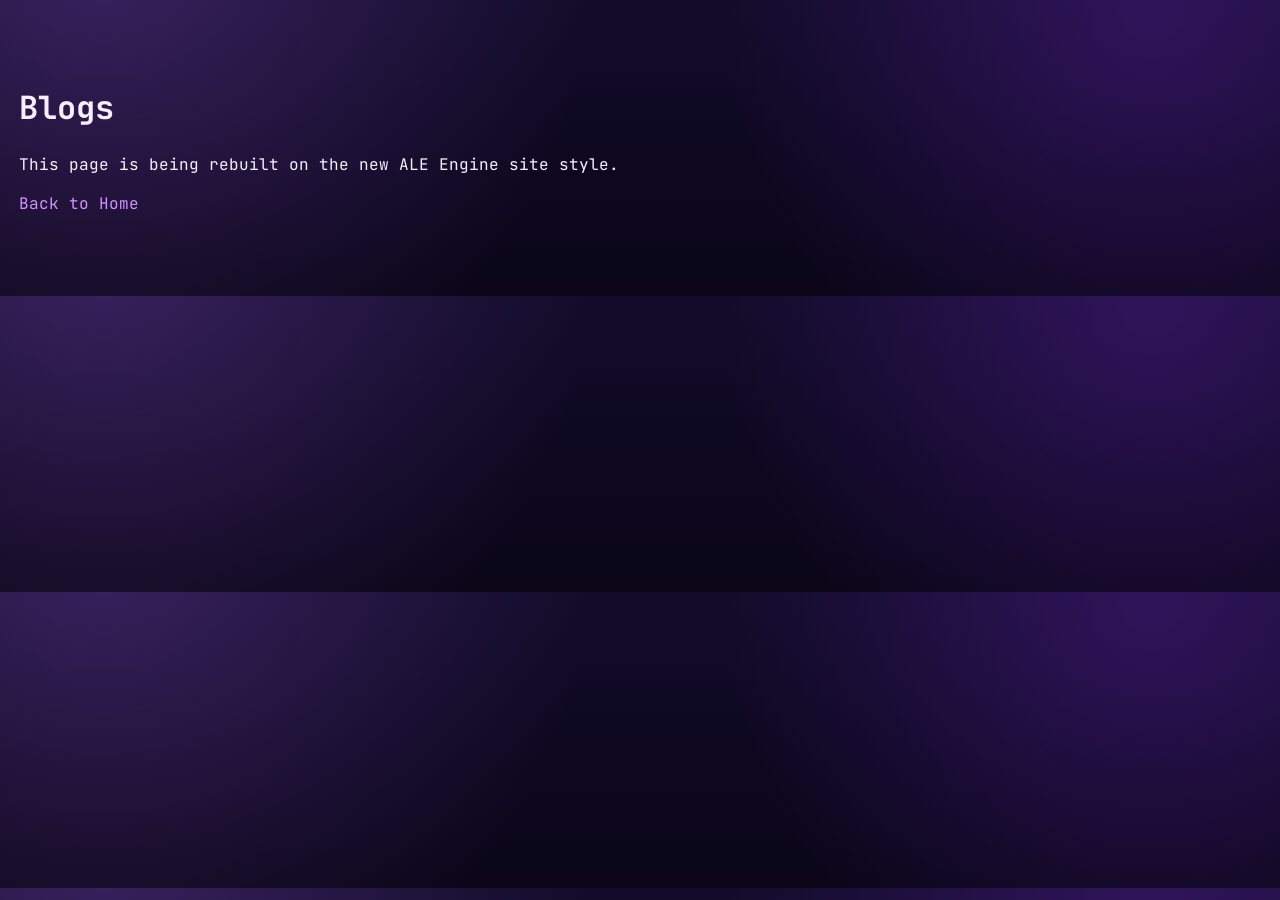
==== blogs/index.html @ e16cbc91 "tung tung can suck my balls" ====
﻿<!DOCTYPE html>
<html lang="en">
<head>
  <meta charset="utf-8"/>
  <meta name="viewport" content="width=device-width, initial-scale=1"/>
  <title>ALE Engine - Blogs</title>
  <link rel="stylesheet" href="../css/site.css"/>
</head>
<body>
  <main class="shell" style="padding:4rem 0;">
    <h1>Blogs</h1>
    <p>This page is being rebuilt on the new ALE Engine site style.</p>
    <p><a href="../">Back to Home</a></p>
  </main>
</body>
</html>
---- css/site.css ----
﻿@font-face {
    font-family: 'Jetbrains';
    src: url('../assets/fonts/jetbrains.ttf');
    font-display: swap;
}

:root {
    --bg: #0d0820;
    --bg-soft: #171033;
    --panel: #1d1540;
    --panel-2: #2a1e5c;
    --line: rgba(206, 170, 255, 0.26);
    --text: #f6efff;
    --text-soft: #d5c6f5;
    --accent: #a149ff;
    --accent-2: #cf92ff;
    --accent-3: #7026c4;
    --maxw: 1260px;
}

* { box-sizing: border-box; }
html, body { margin: 0; padding: 0; }

body {
    font-family: 'Jetbrains', monospace;
    color: var(--text);
    background:
        radial-gradient(circle at 8% -10%, rgba(179, 99, 255, 0.24), transparent 40%),
        radial-gradient(circle at 90% 5%, rgba(112, 38, 196, 0.32), transparent 36%),
        linear-gradient(180deg, #120c2a 0%, var(--bg) 55%, #0a0618 100%);
    line-height: 1.45;
}

a { color: var(--accent-2); text-decoration: none; }
a:hover { color: #eed6ff; }

.shell {
    width: min(100% - 2.4rem, var(--maxw));
    margin: 0 auto;
}

.site-header {
    position: sticky;
    top: 0;
    z-index: 20;
    background: linear-gradient(180deg, rgba(34, 24, 74, 0.96), rgba(20, 14, 44, 0.95));
    border-bottom: 1px solid var(--line);
    backdrop-filter: blur(10px);
}

.header-shell {
    min-height: 76px;
    display: grid;
    grid-template-columns: auto 1fr;
    align-items: center;
    gap: 1.5rem;
}

.brand {
    display: inline-flex;
    align-items: center;
    gap: 0.65rem;
    color: var(--text);
}

.brand img { width: 34px; height: 34px; }
.brand span { font-weight: 700; letter-spacing: 0.01em; }

.nav-toggle { display: none; }
.nav-burger { display: none; }

.main-nav {
    display: flex;
    justify-content: space-between;
    align-items: center;
    gap: 1rem;
}

.main-nav ul {
    list-style: none;
    display: flex;
    gap: 0.35rem;
    margin: 0;
    padding: 0;
    align-items: center;
}

.main-nav a {
    display: inline-flex;
    align-items: center;
    height: 38px;
    padding: 0 0.8rem;
    border-radius: 10px;
    color: var(--text-soft);
    border: 1px solid transparent;
}

.main-nav a:hover {
    color: #f6e8ff;
    border-color: rgba(216, 179, 255, 0.3);
    background: rgba(255, 255, 255, 0.03);
}

.main-nav a[aria-current="page"] {
    color: #fff;
    background: rgba(182, 122, 255, 0.15);
    border-color: rgba(214, 172, 255, 0.35);
}

.hero {
    position: relative;
    padding: 3.4rem 0 2.4rem;
    overflow: clip;
}

.hero-backdrop {
    position: absolute;
    inset: 0;
    background:
        radial-gradient(circle at 20% 18%, rgba(170, 112, 255, 0.18), transparent 44%),
        linear-gradient(180deg, rgba(25, 16, 52, 0.6), rgba(13, 8, 30, 0));
    pointer-events: none;
}

.hero-shell {
    position: relative;
    display: grid;
    grid-template-columns: 1.02fr 1fr;
    gap: 1.8rem;
    align-items: center;
}

.hero-copy h1 {
    margin: 0 0 0.75rem;
    font-size: clamp(1.9rem, 2.8vw, 3rem);
    line-height: 1.08;
}

.eyebrow {
    color: var(--accent-2);
    margin: 0 0 0.8rem;
    font-size: 0.85rem;
    letter-spacing: 0.1em;
    text-transform: uppercase;
}

.lead {
    margin: 0;
    color: var(--text-soft);
    max-width: 62ch;
}

.btn {
    display: inline-flex;
    align-items: center;
    justify-content: center;
    min-height: 44px;
    padding: 0.55rem 1rem;
    border-radius: 12px;
    font-weight: 700;
    border: 1px solid transparent;
}

.btn-primary {
    background: linear-gradient(180deg, var(--accent) 0%, var(--accent-3) 100%);
    color: #fff;
    border-color: rgba(234, 210, 255, 0.35);
    flex-direction: column;
    align-items: flex-start;
    gap: 0.06rem;
    line-height: 1.15;
}

.btn-ghost {
    color: var(--text);
    border-color: rgba(220, 188, 255, 0.35);
    background: rgba(255, 255, 255, 0.03);
}

.download-title {
    font-size: 0.95rem;
}

.download-hint {
    font-size: 0.73rem;
    font-weight: 500;
    color: rgba(255, 255, 255, 0.88);
}

.hero-media {
    background: linear-gradient(180deg, rgba(51, 37, 96, 0.8), rgba(32, 23, 63, 0.88));
    border: 1px solid var(--line);
    border-radius: 18px;
    padding: 0.9rem;
    box-shadow: 0 20px 35px rgba(0, 0, 0, 0.35);
}

.hero-media img {
    width: 100%;
    border-radius: 12px;
    display: block;
}

.hero-download-grid {
    margin-top: 0.95rem;
    display: grid;
    grid-template-columns: repeat(2, minmax(0, 1fr));
    gap: 0.65rem;
}

.downloadCard {
    display: grid;
    grid-template-columns: 24px 1fr auto;
    align-items: center;
    gap: 0.8em 0.9em;
    padding: 0.74em 0.9em;
    border-radius: 12px;
    text-decoration: none;
    background: linear-gradient(180deg, var(--accent) 0%, var(--accent-3) 100%);
    color: #fff;
    user-select: none;
    transition: transform 0.15s ease, box-shadow 0.2s ease;
    border: 1px solid rgba(223, 194, 255, 0.3);
}

.downloadCard:hover {
    transform: translateY(-2px);
    box-shadow: 0 9px 20px rgba(0, 0, 0, 0.35);
    color: #fff;
}

.dl-icon {
    width: 24px;
    height: 24px;
    filter: brightness(0) invert(1);
}

.dl-body {
    display: flex;
    flex-direction: column;
    line-height: 1.2;
}

.dl-title {
    font-weight: 700;
}

.dl-sub {
    font-size: 12px;
    opacity: 0.92;
    color: #f4e8ff;
}

.dl-cta {
    font-size: 13px;
    padding: 0.28em 0.55em;
    border-radius: 8px;
    background: rgba(255,255,255,0.14);
    white-space: nowrap;
}

.feature-marquee-section {
    margin: 1.2rem 0 2rem;
}

.feature-copy {
    margin-bottom: 0.7rem;
    min-height: 0;
    text-align: center;
}

#featureCycleDesc {
    margin: 0;
    color: var(--text-soft);
    max-width: 100%;
    white-space: nowrap;
    overflow: hidden;
    text-overflow: ellipsis;
    font-size: 0.96rem;
    transition: opacity 0.42s ease;
}

#featureCycleDesc.is-fading {
    opacity: 0.08;
}

.feature-marquee {
    overflow: hidden;
    border-top: 1px solid rgba(206, 170, 255, 0.22);
    border-bottom: 1px solid rgba(206, 170, 255, 0.22);
    background: linear-gradient(180deg, rgba(36, 25, 72, 0.72), rgba(22, 15, 45, 0.82));
}

.feature-track {
    display: flex;
    width: max-content;
    gap: 0.8rem;
    padding: 0.8rem;
    animation: marqueeLeft 36s linear infinite;
}

.feature-track img {
    width: 320px;
    height: 180px;
    object-fit: cover;
    border-radius: 12px;
    border: 1px solid rgba(218, 186, 255, 0.26);
    box-shadow: 0 8px 20px rgba(0, 0, 0, 0.33);
}

@keyframes marqueeLeft {
    from { transform: translateX(0); }
    to { transform: translateX(-50%); }
}

.section-block { padding: 1rem 0 1.5rem; }
.section-head h2 { margin: 0; }
.section-head p { margin: 0.35rem 0 1rem; color: var(--text-soft); }

.split {
    display: grid;
    grid-template-columns: 1fr 1fr;
    gap: 1rem;
    margin-bottom: 2rem;
}

.panel {
    background: linear-gradient(180deg, rgba(35, 24, 74, 0.92), rgba(24, 16, 50, 0.95));
    border: 1px solid var(--line);
    border-radius: 16px;
    padding: 1.15rem 1.2rem;
}

.panel h2 { margin-top: 0; }
.panel p { color: var(--text-soft); }
.text-link { font-weight: 700; }

.chip-row { display: flex; flex-wrap: wrap; gap: 0.6rem; }

.chip {
    display: inline-flex;
    align-items: center;
    justify-content: center;
    height: 34px;
    padding: 0 0.8rem;
    border-radius: 999px;
    border: 1px solid rgba(208, 170, 255, 0.35);
    color: var(--text);
    background: rgba(255,255,255,0.04);
}

.chip:hover { background: rgba(255,255,255,0.1); color: #fff; }

.notice-wrap {
    margin-bottom: 2rem;
}

.engine-notice {
    background: linear-gradient(180deg, rgba(40, 29, 82, 0.95), rgba(23, 16, 48, 0.96));
    border: 1px solid rgba(211, 178, 255, 0.34);
    border-radius: 16px;
    padding: 1rem 1.1rem;
    display: flex;
    align-items: center;
    justify-content: center;
}

.notice-body p {
    margin: 0;
    color: #efe2ff;
    font-size: 1.02rem;
    line-height: 1.55;
    text-align: center;
}

.haxe-link {
    display: inline-block;
    color: #f4d8ff;
    font-weight: 700;
    text-decoration: underline;
    text-underline-offset: 2px;
    background: rgba(185, 118, 255, 0.18);
    border: 1px solid rgba(225, 192, 255, 0.4);
    border-radius: 8px;
    padding: 0.08rem 0.45rem;
}

.haxe-link:hover {
    color: #fff;
    background: rgba(185, 118, 255, 0.28);
}

.footer-global {
    border-top: 1px solid var(--line);
    background:
        radial-gradient(circle at 85% -20%, rgba(136, 67, 216, 0.2), transparent 45%),
        linear-gradient(180deg, #120b2a, #0b071a);
}

.footer-shell { padding: 2rem 0 1.2rem; }

.footer-columns {
    display: grid;
    grid-template-columns: repeat(3, minmax(0, 1fr));
    gap: 1.2rem;
}

.col h3 {
    margin: 0 0 0.65rem;
    color: #f1d9ff;
    font-size: 1rem;
}

.col a {
    display: block;
    color: var(--text-soft);
    margin: 0.38rem 0;
}

.footer-bottom {
    margin-top: 1.2rem;
    padding-top: 1rem;
    border-top: 1px solid rgba(206, 170, 255, 0.2);
}

.footer-bottom p {
    margin: 0;
    color: #bfabd8;
    font-size: 0.9rem;
}

@media (max-width: 980px) {
    .hero-shell { grid-template-columns: 1fr; }
    .hero-download-grid { grid-template-columns: 1fr; }
    .feature-track img { width: 270px; height: 152px; }
}

@media (max-width: 900px) {
    .header-shell {
        grid-template-columns: auto auto;
        min-height: 70px;
    }

    .nav-burger {
        display: inline-flex;
        justify-self: end;
        width: 40px;
        height: 40px;
        border-radius: 10px;
        border: 1px solid rgba(220, 188, 255, 0.4);
        align-items: center;
        justify-content: center;
        flex-direction: column;
        gap: 4px;
        cursor: pointer;
    }

    .nav-burger span {
        width: 17px;
        height: 2px;
        background: #f4e8ff;
        border-radius: 999px;
    }

    .main-nav {
        grid-column: 1 / -1;
        display: none;
        flex-direction: column;
        align-items: stretch;
        padding-bottom: 0.9rem;
    }

    .main-nav ul {
        flex-direction: column;
        align-items: stretch;
        width: 100%;
    }

    .main-nav a { width: 100%; justify-content: center; }

    .nav-toggle:checked ~ .main-nav {
        display: flex;
    }

    .footer-columns { grid-template-columns: 1fr; }
}
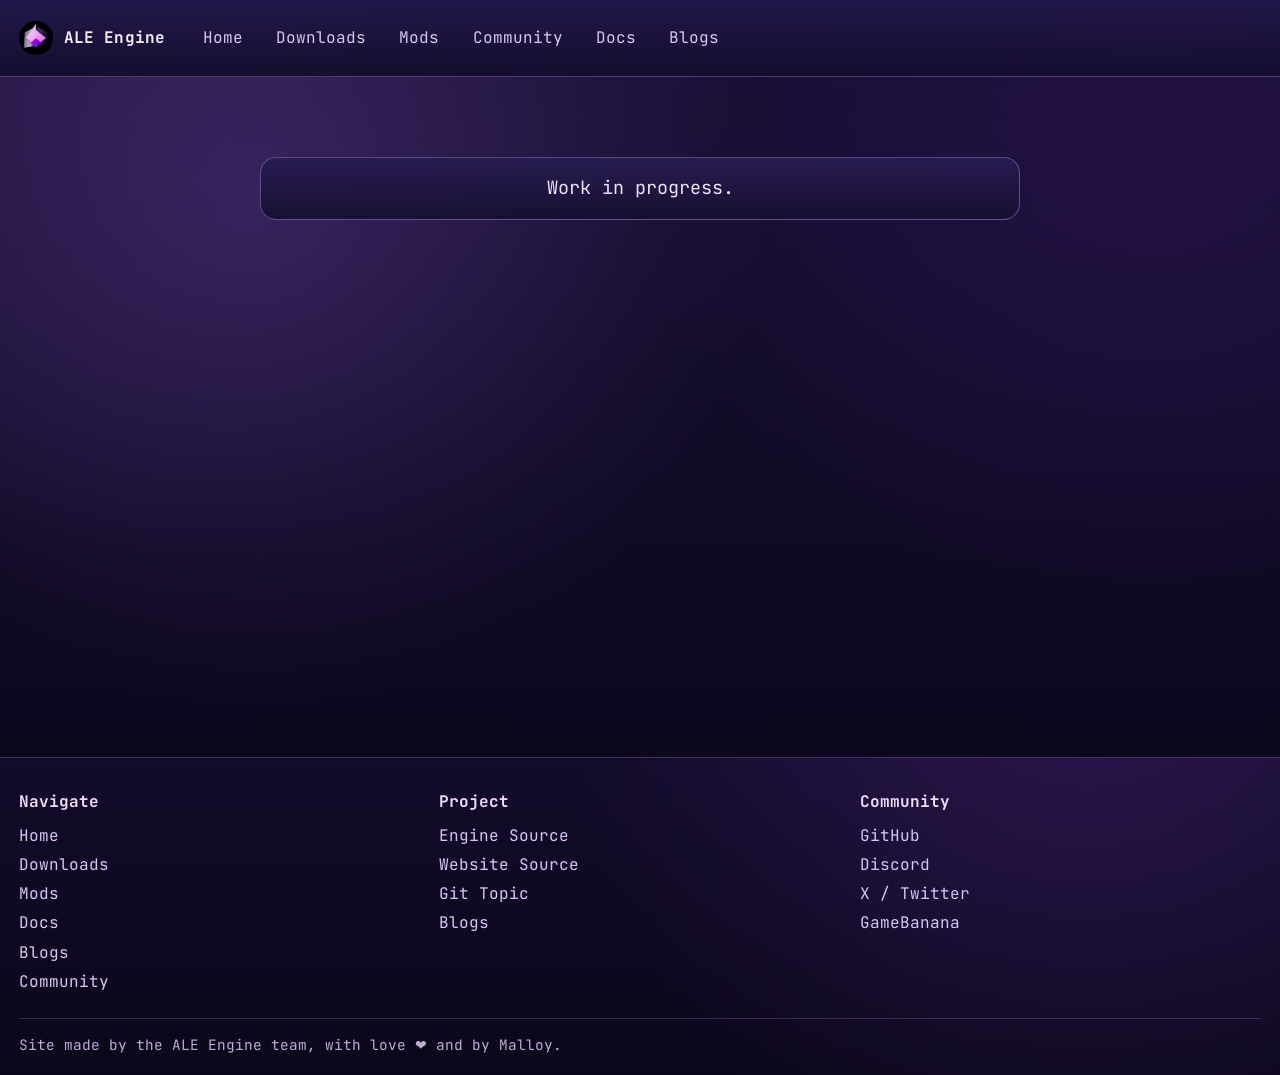
==== commit 92fafb86: "credit and footer update" ====
--- a/blogs/index.html
+++ b/blogs/index.html
@@ -4,13 +4,77 @@
   <meta charset="utf-8"/>
   <meta name="viewport" content="width=device-width, initial-scale=1"/>
   <title>ALE Engine - Blogs</title>
+  <meta name="description" content="ALE Engine Blogs page."/>
+  <link href="../assets/icons/favicon-32.png?v=1" rel="icon" sizes="32x32" type="image/png"/>
   <link rel="stylesheet" href="../css/site.css"/>
 </head>
 <body>
-  <main class="shell" style="padding:4rem 0;">
-    <h1>Blogs</h1>
-    <p>This page is being rebuilt on the new ALE Engine site style.</p>
-    <p><a href="../">Back to Home</a></p>
+  <header class="site-header" id="mainHeader">
+    <div class="shell header-shell">
+      <a aria-label="ALE Engine Home" class="brand" href="../">
+        <img alt="ALE Engine Logo" src="../assets/images/engine-branding/icon.png"/>
+        <span>ALE Engine</span>
+      </a>
+      <nav class="main-nav" id="mainNav">
+        <ul class="nav-left">
+          <li><a href="../">Home</a></li>
+          <li><a href="../downloads/">Downloads</a></li>
+          <li><a href="../mods/">Mods</a></li>
+          <li><a href="../community/">Community</a></li>
+          <li><a href="../wiki/">Docs</a></li>
+          <li><a href="../blogs/">Blogs</a></li>
+        </ul>
+      </nav>
+    </div>
+  </header>
+
+  <main>
+    <section class="hero" style="padding:5rem 0 4rem; min-height: calc(100vh - 220px);">
+      <div class="hero-backdrop"></div>
+      <div class="shell" style="position:relative; display:flex; align-items:center; justify-content:center;">
+        <article class="engine-notice" style="max-width:760px; width:100%;">
+          <div class="notice-body">
+            <p style="font-size:1.15rem; text-align:center;">Work in progress.</p>
+          </div>
+        </article>
+      </div>
+    </section>
   </main>
+
+  <footer class="footer-global">
+    <div class="shell footer-shell">
+      <div class="footer-columns">
+        <div class="col">
+          <h3>Navigate</h3>
+          <a href="../">Home</a>
+          <a href="../downloads/">Downloads</a>
+          <a href="../mods/">Mods</a>
+          <a href="../wiki/">Docs</a>
+          <a href="../blogs/">Blogs</a>
+          <a href="../community/">Community</a>
+        </div>
+        <div class="col">
+          <h3>Project</h3>
+          <a href="https://github.com/ALE-Psych-Crew/ALE-Psych" target="_blank" rel="noopener">Engine Source</a>
+          <a href="https://github.com/ALE-Psych-Crew/ALE-Psych-Website" target="_blank" rel="noopener">Website Source</a>
+          <a href="https://github.com/topics/ale-psych" target="_blank" rel="noopener">Git Topic</a>
+          <a href="../blogs/">Blogs</a>
+        </div>
+        <div class="col">
+          <h3>Community</h3>
+          <a href="https://github.com/ALE-Psych-Crew" target="_blank" rel="noopener">GitHub</a>
+          <a href="https://discord.gg/NP4U9CUrsH" target="_blank" rel="noopener">Discord</a>
+          <a href="https://x.com/ale_engine" target="_blank" rel="noopener">X / Twitter</a>
+          <a href="https://gamebanana.com/wips/95612" target="_blank" rel="noopener">GameBanana</a>
+        </div>
+      </div>
+
+      <div class="footer-bottom">
+        <p>Site made by the ALE Engine team, with love ❤ and by Malloy.</p>
+      </div>
+    </div>
+  </footer>
 </body>
 </html>
+
+
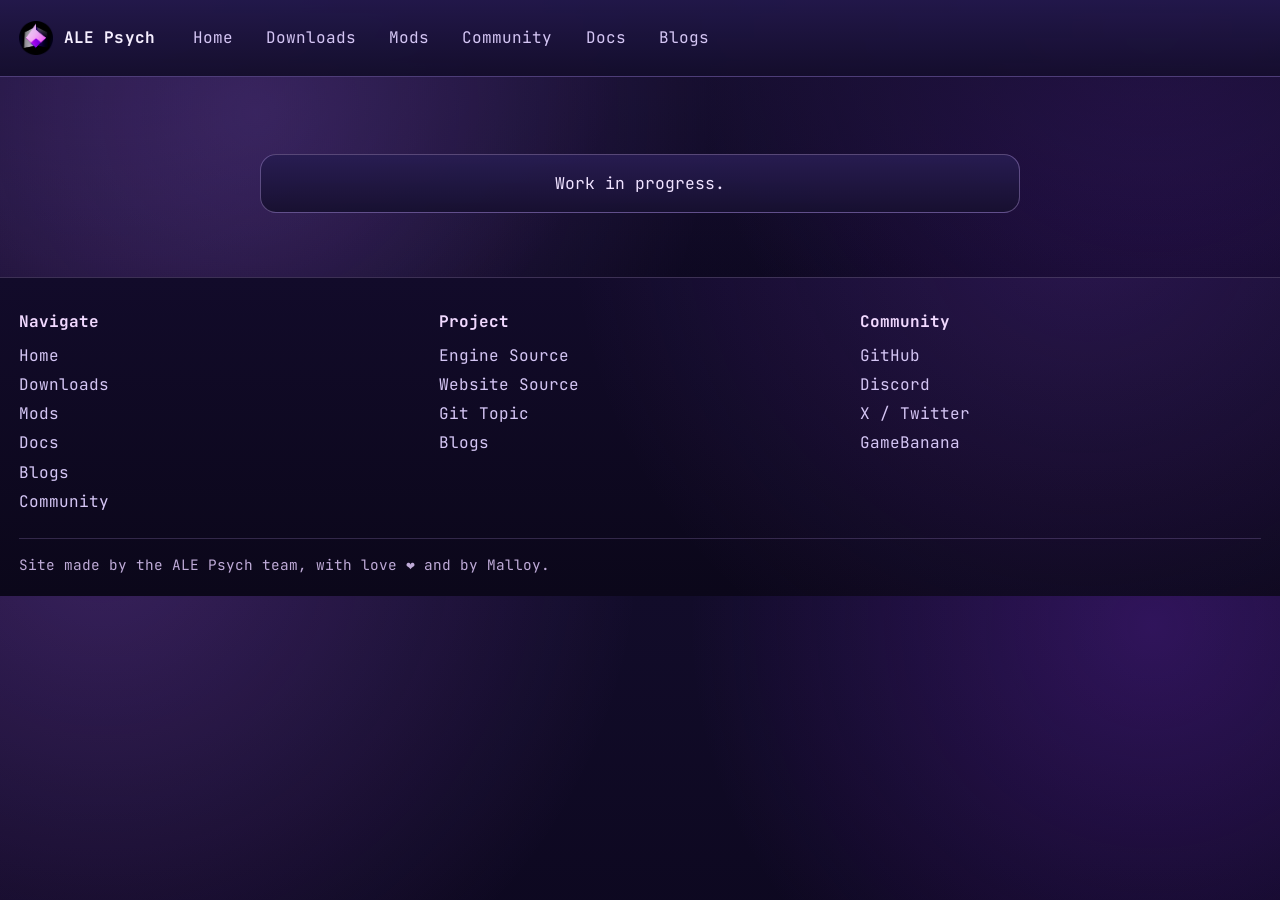
==== commit 5d81f075: "mobile/desktop fixups" ====
--- a/blogs/index.html
+++ b/blogs/index.html
@@ -3,38 +3,44 @@
 <head>
   <meta charset="utf-8"/>
   <meta name="viewport" content="width=device-width, initial-scale=1"/>
-  <title>ALE Engine - Blogs</title>
-  <meta name="description" content="ALE Engine Blogs page."/>
+  <title>ALE Psych - Blogs</title>
+  <meta name="description" content="ALE Psych Blogs page."/>
   <link href="../assets/icons/favicon-32.png?v=1" rel="icon" sizes="32x32" type="image/png"/>
   <link rel="stylesheet" href="../css/site.css"/>
 </head>
 <body>
   <header class="site-header" id="mainHeader">
     <div class="shell header-shell">
-      <a aria-label="ALE Engine Home" class="brand" href="../">
-        <img alt="ALE Engine Logo" src="../assets/images/engine-branding/icon.png"/>
-        <span>ALE Engine</span>
+      <a aria-label="ALE Psych Home" class="brand" href="../">
+        <img alt="ALE Psych Logo" src="../assets/images/engine-branding/icon.png"/>
+        <span>ALE Psych</span>
       </a>
+      <input aria-hidden="true" autocomplete="off" class="nav-toggle" id="navToggle" type="checkbox"/>
+      <label aria-label="Toggle navigation" class="nav-burger" for="navToggle">
+        <span></span>
+        <span></span>
+        <span></span>
+      </label>
       <nav class="main-nav" id="mainNav">
         <ul class="nav-left">
           <li><a href="../">Home</a></li>
           <li><a href="../downloads/">Downloads</a></li>
           <li><a href="../mods/">Mods</a></li>
           <li><a href="../community/">Community</a></li>
-          <li><a href="../wiki/">Docs</a></li>
-          <li><a href="../blogs/">Blogs</a></li>
+          <li><a href="https://ale-psych-crew.github.io/ALEPsych-Docs/">Docs</a></li>
+          <li><a href="https://ale-psych-crew.github.io/ALEPsych-Blogs/">Blogs</a></li>
         </ul>
       </nav>
     </div>
   </header>
 
   <main>
-    <section class="hero" style="padding:5rem 0 4rem; min-height: calc(100vh - 220px);">
+    <section class="hero page-hero blogs-hero">
       <div class="hero-backdrop"></div>
-      <div class="shell" style="position:relative; display:flex; align-items:center; justify-content:center;">
-        <article class="engine-notice" style="max-width:760px; width:100%;">
+      <div class="shell page-hero-shell">
+        <article class="engine-notice page-hero-card">
           <div class="notice-body">
-            <p style="font-size:1.15rem; text-align:center;">Work in progress.</p>
+            <p>Work in progress.</p>
           </div>
         </article>
       </div>
@@ -50,7 +56,7 @@
           <a href="../downloads/">Downloads</a>
           <a href="../mods/">Mods</a>
           <a href="../wiki/">Docs</a>
-          <a href="../blogs/">Blogs</a>
+          <a href="https://ale-psych-crew.github.io/ALEPsych-Blogs/">Blogs</a>
           <a href="../community/">Community</a>
         </div>
         <div class="col">
@@ -58,7 +64,7 @@
           <a href="https://github.com/ALE-Psych-Crew/ALE-Psych" target="_blank" rel="noopener">Engine Source</a>
           <a href="https://github.com/ALE-Psych-Crew/ALE-Psych-Website" target="_blank" rel="noopener">Website Source</a>
           <a href="https://github.com/topics/ale-psych" target="_blank" rel="noopener">Git Topic</a>
-          <a href="../blogs/">Blogs</a>
+          <a href="https://ale-psych-crew.github.io/ALEPsych-Blogs/">Blogs</a>
         </div>
         <div class="col">
           <h3>Community</h3>
@@ -70,10 +76,21 @@
       </div>
 
       <div class="footer-bottom">
-        <p>Site made by the ALE Engine team, with love ❤ and by Malloy.</p>
+        <p>Site made by the ALE Psych team, with love ❤ and by Malloy.</p>
       </div>
     </div>
   </footer>
+  <script>
+    function resetNavToggleState() {
+      const navToggle = document.getElementById('navToggle');
+      if (navToggle) navToggle.checked = false;
+    }
+
+    window.addEventListener('pageshow', resetNavToggleState);
+    window.addEventListener('load', resetNavToggleState);
+    resetNavToggleState();
+    window.setTimeout(resetNavToggleState, 0);
+  </script>
 </body>
 </html>
 
--- a/css/site.css
+++ b/css/site.css
@@ -232,7 +232,8 @@
 .dl-icon {
     width: 24px;
     height: 24px;
-    filter: brightness(0) invert(1);
+    stroke-width: 2.2;
+    color: #fff;
 }
 
 .dl-body {
@@ -353,6 +354,334 @@
 
 .notice-wrap {
     margin-bottom: 2rem;
+}
+
+.download-hero {
+    padding: 3.4rem 0 3rem;
+    min-height: calc(100vh - 220px);
+}
+
+.download-shell {
+    position: relative;
+}
+
+.download-block {
+    max-width: 980px;
+    margin: 0 auto;
+    background: linear-gradient(180deg, rgba(35, 24, 74, 0.92), rgba(24, 16, 50, 0.95));
+    border: 1px solid var(--line);
+    border-radius: 16px;
+    padding: 1.25rem;
+    box-shadow: 0 16px 28px rgba(0, 0, 0, 0.28);
+}
+
+.download-intro h1,
+.download-intro h2,
+.download-block h2 {
+    margin: 0 0 0.55rem;
+}
+
+.download-intro p {
+    margin: 0.2rem 0;
+    color: var(--text-soft);
+}
+
+.download-intro {
+    margin-bottom: 0.65rem;
+}
+
+.downloads-page-title {
+    margin: 0 0 1rem;
+    text-align: center;
+    font-size: clamp(1.9rem, 2.8vw, 3rem);
+    line-height: 1.08;
+}
+
+.download-divider {
+    margin: 1.05rem 0;
+    border: 0;
+    border-top: 1px solid rgba(206, 170, 255, 0.3);
+}
+
+.download-grid-page {
+      margin-top: 0.6rem;
+      grid-template-columns: repeat(2, minmax(0, 1fr));
+  }
+
+.download-stack {
+    display: flex;
+    flex-direction: column;
+    gap: 0.45rem;
+}
+
+.download-stack > .release-tabs {
+    margin-top: 0;
+}
+
+.altCard {
+      background: linear-gradient(180deg, #3f2e7e 0%, #271b53 100%);
+  }
+
+.release-tabs {
+    margin-top: 0.4rem;
+    border: 1px solid rgba(206, 170, 255, 0.3);
+    border-radius: 12px;
+    background: rgba(18, 12, 41, 0.5);
+}
+
+.release-tabs > summary {
+    list-style: none;
+    cursor: pointer;
+    padding: 0.78rem 0.9rem;
+    font-weight: 700;
+    color: #f4e8ff;
+}
+
+.release-tabs > summary::-webkit-details-marker {
+    display: none;
+}
+
+.release-tabs > summary::after {
+    content: "+";
+    float: right;
+    opacity: 0.9;
+}
+
+.release-tabs[open] > summary::after {
+    content: "-";
+}
+
+.release-tab-body {
+    padding: 0.2rem 0.9rem 0.9rem;
+    border-top: 1px solid rgba(206, 170, 255, 0.2);
+}
+
+.release-tab-body h2 {
+    margin-top: 0.55rem;
+}
+
+.community-hero {
+    padding: 3.8rem 0 3rem;
+}
+
+.community-v2-shell {
+    position: relative;
+    display: grid;
+    gap: 1rem;
+}
+
+.community-v2-head {
+    background: linear-gradient(180deg, rgba(35, 24, 74, 0.92), rgba(24, 16, 50, 0.95));
+    border: 1px solid var(--line);
+    border-radius: 16px;
+    padding: 1.15rem 1.25rem;
+    text-align: center;
+}
+
+.community-v2-head h1 {
+    margin: 0 0 0.35rem;
+    text-transform: uppercase;
+    font-size: clamp(2rem, 3.6vw, 3.1rem);
+}
+
+.community-v2-head p {
+    margin: 0;
+    color: var(--text-soft);
+}
+
+.community-v2-main {
+    display: grid;
+    grid-template-columns: 1.3fr 0.9fr;
+    gap: 1rem;
+}
+
+.community-v2-discord {
+    display: grid;
+    grid-template-columns: 1.65fr 0.75fr;
+    background: linear-gradient(180deg, rgba(35, 24, 74, 0.92), rgba(24, 16, 50, 0.95));
+    border: 1px solid var(--line);
+    border-radius: 16px;
+    overflow: hidden;
+    color: #fff;
+}
+
+.community-v2-discord:hover {
+    color: #fff;
+    border-color: rgba(221, 193, 255, 0.45);
+}
+
+.community-v2-discord img {
+    width: 100%;
+    height: 100%;
+    min-height: 420px;
+    object-fit: cover;
+    display: block;
+}
+
+.community-v2-discord-body {
+    padding: 1rem 1rem 1.05rem;
+    display: flex;
+    flex-direction: column;
+    justify-content: center;
+}
+
+.community-v2-discord-body h2 {
+    margin: 0 0 0.35rem;
+    display: inline-flex;
+    align-items: center;
+    gap: 0;
+}
+
+.community-v2-discord-body p {
+    margin: 0;
+    color: var(--text-soft);
+}
+
+.community-v2-discord-body span {
+    margin-top: 0.62rem;
+    display: inline-flex;
+    font-size: 13px;
+    padding: 0.34em 0.62em;
+    border-radius: 8px;
+    background: rgba(255,255,255,0.14);
+}
+
+.community-v2-side {
+    display: grid;
+    gap: 0.75rem;
+}
+
+.community-v2-side-card {
+    display: grid;
+    grid-template-columns: 1.05fr 1fr;
+    gap: 0;
+    align-items: center;
+    background: linear-gradient(180deg, rgba(35, 24, 74, 0.92), rgba(24, 16, 50, 0.95));
+    border: 1px solid var(--line);
+    border-radius: 14px;
+    padding: 0;
+    color: #fff;
+    overflow: hidden;
+}
+
+.community-v2-side-card:hover {
+    color: #fff;
+    border-color: rgba(221, 193, 255, 0.45);
+}
+
+.community-v2-side-card img {
+    width: 100%;
+    height: 170px;
+    object-fit: cover;
+    border-radius: 0;
+    border: 0;
+    display: block;
+}
+
+.community-v2-side-copy {
+    padding: 0.78rem 0.86rem;
+}
+
+.community-v2-side-card h3 {
+    margin: 0.04rem 0 0;
+    font-size: 1.2rem;
+    display: inline-flex;
+    align-items: center;
+    gap: 0;
+}
+
+.community-v2-side-copy p {
+    margin: 0.35rem 0 0;
+    color: var(--text-soft);
+    font-size: 0.91rem;
+    line-height: 1.35;
+}
+
+.community-v2-tools h2 {
+    margin: 0 0 0.6rem;
+    text-transform: uppercase;
+    font-size: 0.98rem;
+    letter-spacing: 0.1em;
+    color: #ecd9ff;
+}
+
+.community-v2-tools-grid {
+    display: grid;
+    grid-template-columns: repeat(2, minmax(0, 1fr));
+    gap: 0.85rem;
+}
+
+.community-v2-tool-card {
+    display: grid;
+    grid-template-columns: 1.05fr 1fr;
+    gap: 0;
+    align-items: center;
+    background: linear-gradient(180deg, rgba(35, 24, 74, 0.92), rgba(24, 16, 50, 0.95));
+    border: 1px solid var(--line);
+    border-radius: 14px;
+    padding: 0;
+    color: #fff;
+    overflow: hidden;
+}
+
+.community-v2-tool-card:hover {
+    color: #fff;
+    border-color: rgba(221, 193, 255, 0.45);
+}
+
+.community-v2-tool-card img {
+    width: 100%;
+    height: 190px;
+    object-fit: cover;
+    border-radius: 0;
+    border: 0;
+    display: block;
+}
+
+.community-v2-tool-card > div {
+    padding: 0.86rem 0.95rem;
+}
+
+.community-v2-tool-card h3 {
+    margin: 0 0 0.25rem;
+    font-size: 1.26rem;
+    display: inline-flex;
+    align-items: center;
+    gap: 0;
+}
+
+.community-v2-discord-body h2 {
+    white-space: nowrap;
+}
+
+.page-hero {
+    padding: clamp(2.8rem, 6vw, 5rem) 0 clamp(2.5rem, 5vw, 4rem);
+}
+
+.page-hero-shell {
+    position: relative;
+    display: flex;
+    align-items: flex-start;
+    justify-content: center;
+}
+
+.page-hero-card {
+    width: min(760px, 100%);
+}
+
+.inline-icon {
+    width: 0.95em;
+    height: 0.95em;
+    margin-right: 0.38em;
+    vertical-align: -0.08em;
+    stroke-width: 2.2;
+}
+
+.community-v2-tool-card p {
+    margin: 0;
+    color: var(--text-soft);
+    font-size: 0.92rem;
+    line-height: 1.4;
 }
 
 .engine-notice {
@@ -423,6 +752,709 @@
     border-top: 1px solid rgba(206, 170, 255, 0.2);
 }
 
+/* Mods page */
+.mods-shell {
+    position: relative;
+    display: grid;
+    gap: 1rem;
+    padding-bottom: 2rem;
+}
+
+.mods-heading h1 {
+    margin: 0.25rem 0 0.45rem;
+    font-size: clamp(1.8rem, 2.8vw, 2.6rem);
+}
+
+.mods-status {
+    margin: 0;
+    color: var(--text-soft);
+}
+
+.mods-grid {
+    display: grid;
+    grid-template-columns: repeat(auto-fill, minmax(220px, 1fr));
+    gap: 0.8rem;
+    align-content: start;
+}
+
+.mods-grid-area {
+    position: relative;
+    isolation: isolate;
+    padding-top: 0.35rem;
+    min-height: clamp(560px, 70vh, 840px);
+}
+
+.mods-pagination {
+    display: flex;
+    align-items: center;
+    justify-content: center;
+    gap: 0.8rem;
+    margin-top: 0.9rem;
+    flex-wrap: wrap;
+}
+
+.mods-pagination .btn {
+    min-width: 96px;
+}
+
+.mods-pagination .btn:disabled {
+    opacity: 0.52;
+    cursor: not-allowed;
+    transform: none;
+}
+
+.mods-page-indicator {
+    margin: 0;
+    min-width: 96px;
+    text-align: center;
+    color: var(--text-soft);
+}
+
+.mod-card {
+    cursor: pointer;
+    text-align: left;
+    border: 1px solid var(--line);
+    background: linear-gradient(180deg, rgba(42, 30, 92, 0.75), rgba(23, 16, 51, 0.9));
+    border-radius: 14px;
+    overflow: hidden;
+    color: var(--text);
+    padding: 0;
+    transition: transform 0.18s ease, box-shadow 0.2s ease, border-color 0.2s ease;
+}
+
+.mod-card:hover {
+    transform: translateY(-3px);
+    border-color: rgba(225, 193, 255, 0.6);
+    box-shadow: 0 12px 24px rgba(0, 0, 0, 0.36);
+}
+
+.mod-thumb-wrap {
+    width: 100%;
+    aspect-ratio: 16 / 9;
+    background: rgba(255, 255, 255, 0.04);
+    overflow: hidden;
+}
+
+.mod-thumb {
+    width: 100%;
+    height: 100%;
+    object-fit: cover;
+    object-position: center;
+    display: block;
+    transform: scale(1.03);
+}
+
+.mod-thumb-fallback {
+    display: flex;
+    align-items: center;
+    justify-content: center;
+    color: var(--text-soft);
+}
+
+.mod-card-body {
+    padding: 0.72rem;
+}
+
+.mod-card-body h3 {
+    margin: 0 0 0.55rem;
+    font-size: 0.96rem;
+}
+
+.mod-creator {
+    display: inline-flex;
+    align-items: center;
+    gap: 0.5rem;
+    color: var(--text-soft);
+    font-size: 0.85rem;
+}
+
+.mod-creator img {
+    width: 24px;
+    height: 24px;
+    border-radius: 999px;
+    object-fit: cover;
+    border: 1px solid rgba(255, 255, 255, 0.25);
+}
+
+.mod-details {
+    position: fixed;
+    inset: 0;
+    z-index: 120;
+    display: grid;
+    place-items: center;
+    padding: clamp(0.75rem, 2.2vw, 1.25rem);
+    padding-top: clamp(1rem, 3.8vw, 1.5rem);
+    padding-bottom: clamp(1rem, 3.8vw, 1.5rem);
+    opacity: 0;
+    visibility: hidden;
+    pointer-events: none;
+    transition: opacity 240ms ease, visibility 0s linear 260ms;
+}
+
+.mod-details-backdrop {
+    position: absolute;
+    inset: 0;
+    border: 0;
+    padding: 0;
+    cursor: pointer;
+    background:
+        radial-gradient(circle at 18% 10%, rgba(178, 108, 255, 0.18), transparent 45%),
+        linear-gradient(180deg, rgba(7, 4, 17, 0.66), rgba(4, 2, 12, 0.78));
+    backdrop-filter: blur(6px);
+}
+
+.mod-details-panel {
+    position: relative;
+    width: min(1120px, calc(100vw - 2.4rem));
+    max-height: min(900px, calc(100dvh - 3rem));
+    overflow: auto;
+    border: 1px solid rgba(220, 189, 255, 0.42);
+    border-radius: 18px;
+    padding: 1.2rem 1.2rem 1.3rem;
+    background:
+        radial-gradient(circle at 86% 2%, rgba(153, 84, 235, 0.2), transparent 34%),
+        linear-gradient(180deg, rgba(45, 31, 92, 0.92), rgba(17, 12, 39, 0.98));
+    box-shadow: 0 26px 56px rgba(4, 2, 14, 0.72);
+    transform: translateY(16px) scale(0.985);
+    transition: transform 300ms cubic-bezier(0.22, 0.95, 0.25, 1);
+}
+
+.mod-details.is-open {
+    opacity: 1;
+    visibility: visible;
+    pointer-events: auto;
+    transition: opacity 240ms ease;
+}
+
+.mod-details.is-open .mod-details-panel {
+    transform: translateY(0) scale(1);
+}
+
+.mod-details.is-closing {
+    opacity: 0;
+}
+
+.mod-details.is-closing .mod-details-panel {
+    transform: translateY(8px) scale(0.99);
+}
+
+.mod-details-head {
+    display: flex;
+    flex-wrap: wrap;
+    gap: 1rem;
+    align-items: flex-start;
+    justify-content: space-between;
+}
+
+.mod-details-head-main {
+    min-width: 0;
+    flex: 1 1 420px;
+}
+
+.mod-details-head h2 {
+    margin: 0 0 0.25rem;
+}
+
+.mod-details-head-support {
+    display: flex;
+    flex-wrap: wrap;
+    align-items: center;
+    justify-content: flex-start;
+    gap: 0.6rem;
+    margin-top: 0.55rem;
+}
+
+.mod-details-head-support .btn {
+    min-height: 48px;
+    padding-inline: 1.15rem;
+    flex: 0 1 auto;
+}
+
+.mod-details-head-submitter {
+    border: 1px solid rgba(222, 191, 255, 0.24);
+    background: rgba(255, 255, 255, 0.045);
+    border-radius: 10px;
+    padding: 0.38rem 0.5rem;
+    display: grid;
+    gap: 0.16rem;
+    min-width: 160px;
+    max-width: 100%;
+    width: min(100%, 240px);
+}
+
+.mod-details-head-submitter-label {
+    font-size: 0.65rem;
+    letter-spacing: 0.07em;
+    text-transform: uppercase;
+    color: var(--text-soft);
+}
+
+.mod-details-close {
+    width: 2.35rem;
+    height: 2.35rem;
+    flex: 0 0 auto;
+    border-radius: 999px;
+    border: 1px solid rgba(243, 224, 255, 0.68);
+    background: rgba(255, 255, 255, 0.16);
+    color: #fff;
+    font-size: 1.55rem;
+    font-weight: 800;
+    line-height: 1;
+    display: inline-flex;
+    align-items: center;
+    justify-content: center;
+    cursor: pointer;
+    transition: transform 0.18s ease, background-color 0.18s ease, border-color 0.18s ease;
+}
+
+.mod-details-close:hover,
+.mod-details-close:focus-visible {
+    background: rgba(255, 255, 255, 0.24);
+    border-color: rgba(255, 255, 255, 0.84);
+    transform: translateY(-1px);
+}
+
+.mod-details-close:focus-visible {
+    outline: 2px solid rgba(231, 190, 255, 0.9);
+    outline-offset: 2px;
+}
+
+.mod-details-meta,
+.mod-details-description {
+    color: var(--text-soft);
+}
+
+.mod-details-description {
+    margin: 0.95rem 0 0.15rem;
+    line-height: 1.6;
+}
+
+.mod-details-layout {
+    display: grid;
+    grid-template-columns: minmax(0, 1.45fr) minmax(260px, 0.72fr);
+    gap: 1rem;
+}
+
+.mod-details-main,
+.mod-details-side {
+    min-width: 0;
+}
+
+.mod-details-side .mod-details-section {
+    margin-top: 0;
+}
+
+.mod-details-side .mod-details-section + .mod-details-section {
+    margin-top: 0.95rem;
+}
+
+.mod-details-section {
+    margin-top: 0.95rem;
+    padding-top: 0.88rem;
+    border-top: 1px solid rgba(222, 191, 255, 0.22);
+}
+
+.mod-details-section h3 {
+    margin: 0 0 0.7rem;
+    font-size: 0.98rem;
+    text-transform: uppercase;
+    letter-spacing: 0.08em;
+    color: #efdcff;
+}
+
+.mod-details-stats {
+    display: grid;
+    grid-template-columns: repeat(auto-fit, minmax(128px, max-content));
+    gap: 0.42rem;
+    justify-content: start;
+}
+
+.mod-details-stat {
+    border: 1px solid rgba(222, 191, 255, 0.3);
+    background: rgba(255, 255, 255, 0.045);
+    border-radius: 9px;
+    padding: 0.4rem 0.5rem;
+    display: flex;
+    align-items: center;
+    justify-content: space-between;
+    gap: 0.5rem;
+}
+
+.mod-details-stat span {
+    font-size: 0.72rem;
+    color: var(--text-soft);
+    text-transform: uppercase;
+    letter-spacing: 0.06em;
+}
+
+.mod-details-stat strong {
+    font-size: 0.9rem;
+    line-height: 1.1;
+}
+
+.mod-details-info-grid {
+    margin-top: 0.8rem;
+    display: grid;
+    grid-template-columns: repeat(auto-fit, minmax(120px, max-content));
+    gap: 0.5rem;
+    justify-content: start;
+}
+
+.mod-details-kv {
+    display: grid;
+    gap: 0.08rem;
+    border: 1px solid rgba(222, 191, 255, 0.2);
+    border-radius: 10px;
+    background: rgba(255, 255, 255, 0.03);
+    padding: 0.5rem 0.58rem;
+    min-width: 0;
+}
+
+.mod-details-kv-version {
+    min-width: 110px;
+}
+
+.mod-details-k {
+    font-size: 0.74rem;
+    letter-spacing: 0.07em;
+    text-transform: uppercase;
+    color: var(--text-soft);
+}
+
+.mod-details-v {
+    font-size: 0.9rem;
+    color: #f8eeff;
+}
+
+.mod-details-submitter {
+    display: flex;
+    align-items: center;
+    gap: 0.48rem;
+    width: 100%;
+    min-width: 0;
+    overflow: hidden;
+}
+
+.mod-details-submitter a,
+.mod-details-submitter span {
+    min-width: 0;
+    white-space: nowrap;
+    overflow: hidden;
+    text-overflow: ellipsis;
+}
+
+.mod-details-submitter a[aria-disabled="true"] {
+    pointer-events: none;
+    text-decoration: none;
+    color: #f8eeff;
+}
+
+.mod-details-submitter img {
+    width: 28px;
+    height: 28px;
+    border-radius: 999px;
+    border: 1px solid rgba(224, 189, 255, 0.45);
+    object-fit: cover;
+    background: rgba(255, 255, 255, 0.08);
+}
+
+.mod-details-studio {
+    display: grid;
+    grid-template-columns: minmax(0, 1fr);
+    gap: 0.6rem;
+}
+
+.mod-details-studio-card {
+    border: 1px solid rgba(222, 191, 255, 0.18);
+    border-radius: 10px;
+    padding: 0.5rem;
+    background: rgba(255, 255, 255, 0.02);
+    display: grid;
+    gap: 0.4rem;
+    width: 100%;
+    max-width: 100%;
+}
+
+.mod-details-studio-image {
+    width: 100%;
+    max-width: min(200px, 100%);
+    max-height: 108px;
+    border-radius: 6px;
+    border: 0;
+    object-fit: contain;
+    background: transparent;
+}
+
+.mod-details-studio-name {
+    margin: 0;
+    font-size: 0.9rem;
+    font-weight: 700;
+    color: #f8eeff;
+}
+
+.mod-details-credit-item {
+    display: grid;
+    grid-template-columns: auto 1fr;
+    align-items: center;
+    gap: 0.52rem;
+}
+
+.mod-details-credit-avatar {
+    width: 26px;
+    height: 26px;
+    border-radius: 999px;
+    object-fit: cover;
+    border: 1px solid rgba(222, 191, 255, 0.38);
+}
+
+.mod-details-credit-copy {
+    display: grid;
+    gap: 0.12rem;
+}
+
+.mod-details-credit-copy small {
+    color: var(--text-soft);
+    font-size: 0.76rem;
+}
+
+.mod-details-description a,
+.mod-details-list a,
+.mod-details-studio a,
+.mod-details-credit-copy a {
+    text-decoration: underline;
+    text-decoration-thickness: 1px;
+    text-underline-offset: 2px;
+}
+
+.mod-details-inline-image {
+    display: block;
+    margin-top: 0.5rem;
+    width: min(420px, 100%);
+    border-radius: 10px;
+    border: 1px solid rgba(222, 191, 255, 0.25);
+}
+
+.mod-details-tags {
+    margin-top: 0.8rem;
+    display: flex;
+    flex-wrap: wrap;
+    gap: 0.45rem;
+}
+
+.mod-details-tag {
+    display: inline-flex;
+    align-items: center;
+    min-height: 28px;
+    border-radius: 999px;
+    border: 1px solid rgba(222, 191, 255, 0.36);
+    background: rgba(255, 255, 255, 0.05);
+    color: #f3e4ff;
+    padding: 0.1rem 0.62rem;
+    font-size: 0.77rem;
+}
+
+.mod-details-list {
+    margin: 0;
+    padding-left: 1.1rem;
+    display: grid;
+    gap: 0.32rem;
+    color: var(--text-soft);
+}
+
+.mod-details-list.is-scrollable {
+    max-height: min(48dvh, 420px);
+    overflow: auto;
+    padding-right: 0.4rem;
+}
+
+.mod-details-credit-group-wrap {
+    list-style: none;
+    margin-left: -1rem;
+}
+
+.mod-details-credit-group {
+    border: 1px solid rgba(222, 191, 255, 0.22);
+    border-radius: 10px;
+    padding: 0.36rem 0.46rem;
+    background: rgba(255, 255, 255, 0.025);
+}
+
+.mod-details-credit-group-wrap + .mod-details-credit-group-wrap {
+    margin-top: 0.4rem;
+}
+
+.mod-details-credit-group summary {
+    cursor: pointer;
+    font-size: 0.82rem;
+    text-transform: uppercase;
+    letter-spacing: 0.06em;
+    color: #efdcff;
+    font-weight: 700;
+}
+
+.mod-details-credit-group-list {
+    margin: 0.5rem 0 0;
+    padding-left: 0;
+    display: grid;
+    gap: 0.42rem;
+}
+
+.mod-details-media {
+    margin-top: 1rem;
+    display: block;
+}
+
+.mod-details-gallery {
+    display: grid;
+    gap: 0.68rem;
+}
+
+.mod-details-gallery-primary {
+    border-radius: 13px;
+    overflow: hidden;
+    border: 1px solid rgba(222, 191, 255, 0.24);
+    background: rgba(255, 255, 255, 0.03);
+}
+
+.mod-details-gallery-primary-frame {
+    position: relative;
+    width: 100%;
+    aspect-ratio: 16 / 9;
+    background: #050308;
+}
+
+.mod-details-gallery-embed {
+    position: absolute;
+    inset: 0;
+    width: 100%;
+    height: 100%;
+    border: 0;
+}
+
+.mod-detail-image-primary {
+    width: 100%;
+    max-height: min(54dvh, 480px);
+    object-fit: contain;
+    display: block;
+}
+
+.mod-details-gallery-thumbs {
+    display: grid;
+    grid-template-columns: auto 1fr auto;
+    align-items: center;
+    gap: 0.45rem;
+}
+
+.mod-details-gallery-strip {
+    display: grid;
+    grid-template-columns: repeat(5, minmax(0, 1fr));
+    gap: 0.42rem;
+}
+
+.mod-details-gallery-thumb {
+    border: 1px solid rgba(222, 191, 255, 0.25);
+    border-radius: 9px;
+    overflow: hidden;
+    padding: 0;
+    background: rgba(255, 255, 255, 0.04);
+    cursor: pointer;
+    min-height: 64px;
+}
+
+.mod-details-gallery-thumb-media {
+    position: relative;
+    display: block;
+}
+
+.mod-details-gallery-thumb img {
+    width: 100%;
+    height: 64px;
+    object-fit: cover;
+    display: block;
+}
+
+.mod-details-gallery-thumb.is-video .mod-details-gallery-thumb-media::after {
+    content: '';
+    position: absolute;
+    inset: 0;
+    background: rgba(0, 0, 0, 0.46);
+}
+
+.mod-details-gallery-thumb-play {
+    position: absolute;
+    top: 50%;
+    left: 50%;
+    transform: translate(-50%, -50%);
+    color: #fff;
+    font-size: 1rem;
+    line-height: 1;
+    z-index: 1;
+    text-shadow: 0 1px 2px rgba(0, 0, 0, 0.55);
+    pointer-events: none;
+}
+
+.mod-details-gallery-thumb.is-active {
+    border-color: rgba(211, 151, 255, 0.95);
+    box-shadow: 0 0 0 1px rgba(161, 73, 255, 0.55);
+}
+
+.mod-details-gallery-arrow {
+    min-width: 30px;
+    min-height: 30px;
+    border-radius: 999px;
+    border: 1px solid rgba(220, 188, 255, 0.36);
+    color: #f8eeff;
+    background: rgba(255, 255, 255, 0.05);
+    cursor: pointer;
+    line-height: 1;
+    font-size: 1.2rem;
+}
+
+.mod-details-gallery-arrow:disabled {
+    opacity: 0.45;
+    cursor: default;
+}
+
+.mod-detail-image {
+    width: 100%;
+    border-radius: 12px;
+    border: 1px solid rgba(222, 191, 255, 0.25);
+    background: rgba(255, 255, 255, 0.04);
+}
+
+.mod-card-placeholder {
+    pointer-events: none;
+    user-select: none;
+    border-style: dashed;
+    border-color: rgba(206, 170, 255, 0.18);
+    background: linear-gradient(180deg, rgba(35, 24, 74, 0.55), rgba(19, 13, 42, 0.75));
+    opacity: 0.9;
+}
+
+.mod-thumb-skeleton,
+.skeleton-line {
+    background: rgba(255, 255, 255, 0.08);
+}
+
+.mod-card-body-skeleton {
+    display: grid;
+    gap: 0.52rem;
+}
+
+.skeleton-line {
+    display: block;
+    height: 0.78rem;
+    border-radius: 999px;
+}
+
+.skeleton-line-title {
+    width: 88%;
+}
+
+.skeleton-line-meta {
+    width: 56%;
+}
+
 .footer-bottom p {
     margin: 0;
     color: #bfabd8;
@@ -433,6 +1465,93 @@
     .hero-shell { grid-template-columns: 1fr; }
     .hero-download-grid { grid-template-columns: 1fr; }
     .feature-track img { width: 270px; height: 152px; }
+    .community-v2-main {
+        grid-template-columns: 1fr;
+    }
+    .community-v2-discord {
+        grid-template-columns: 1fr;
+    }
+    .community-v2-discord img {
+        height: 300px;
+        min-height: 300px;
+    }
+
+    .mod-details-panel {
+        width: min(980px, calc(100vw - 1.2rem));
+        max-height: calc(100dvh - 2rem);
+        padding: 1rem;
+    }
+
+    .mods-grid-area {
+        min-height: clamp(420px, 58vh, 700px);
+    }
+
+    .mod-details-layout {
+        grid-template-columns: 1fr;
+        gap: 0;
+    }
+
+    .mod-details-side .mod-details-section {
+        margin-top: 0.95rem;
+    }
+}
+
+@media (max-width: 620px) {
+    .mod-details {
+        place-items: start center;
+        padding: 0.6rem;
+        padding-top: max(0.6rem, env(safe-area-inset-top));
+        padding-bottom: max(0.6rem, env(safe-area-inset-bottom));
+    }
+
+    .mod-details-panel {
+        width: calc(100vw - 0.9rem);
+        max-height: calc(100dvh - 1.2rem);
+        border-radius: 14px;
+    }
+
+    .mod-details-info-grid {
+        grid-template-columns: repeat(auto-fit, minmax(108px, 1fr));
+    }
+
+    .mod-details-gallery-strip {
+        grid-template-columns: repeat(4, minmax(0, 1fr));
+    }
+
+    .mod-details-head-support {
+        width: 100%;
+        justify-content: flex-start;
+        flex-direction: column;
+        align-items: stretch;
+        gap: 0.55rem;
+    }
+
+    .mod-details-head-support .btn {
+        width: 100%;
+    }
+
+    .mod-details-head-submitter {
+        width: 100%;
+        flex-basis: auto;
+        min-width: 0;
+    }
+
+    .mod-details-close {
+        margin-left: 0;
+    }
+
+    .mod-details-studio-image {
+        max-width: min(172px, 100%);
+        max-height: 96px;
+    }
+
+    .blogs-hero {
+        padding-top: 2rem;
+    }
+
+    .community-v2-discord-body h2 {
+        white-space: normal;
+    }
 }
 
 @media (max-width: 900px) {
@@ -483,4 +1602,17 @@
     }
 
     .footer-columns { grid-template-columns: 1fr; }
-}
+    .community-v2-tools-grid {
+        grid-template-columns: 1fr;
+    }
+    .community-v2-tool-card {
+        grid-template-columns: 1fr;
+    }
+    .community-v2-side-card {
+        grid-template-columns: 1fr;
+    }
+    .community-v2-tool-card img,
+    .community-v2-side-card img {
+        height: 140px;
+    }
+}
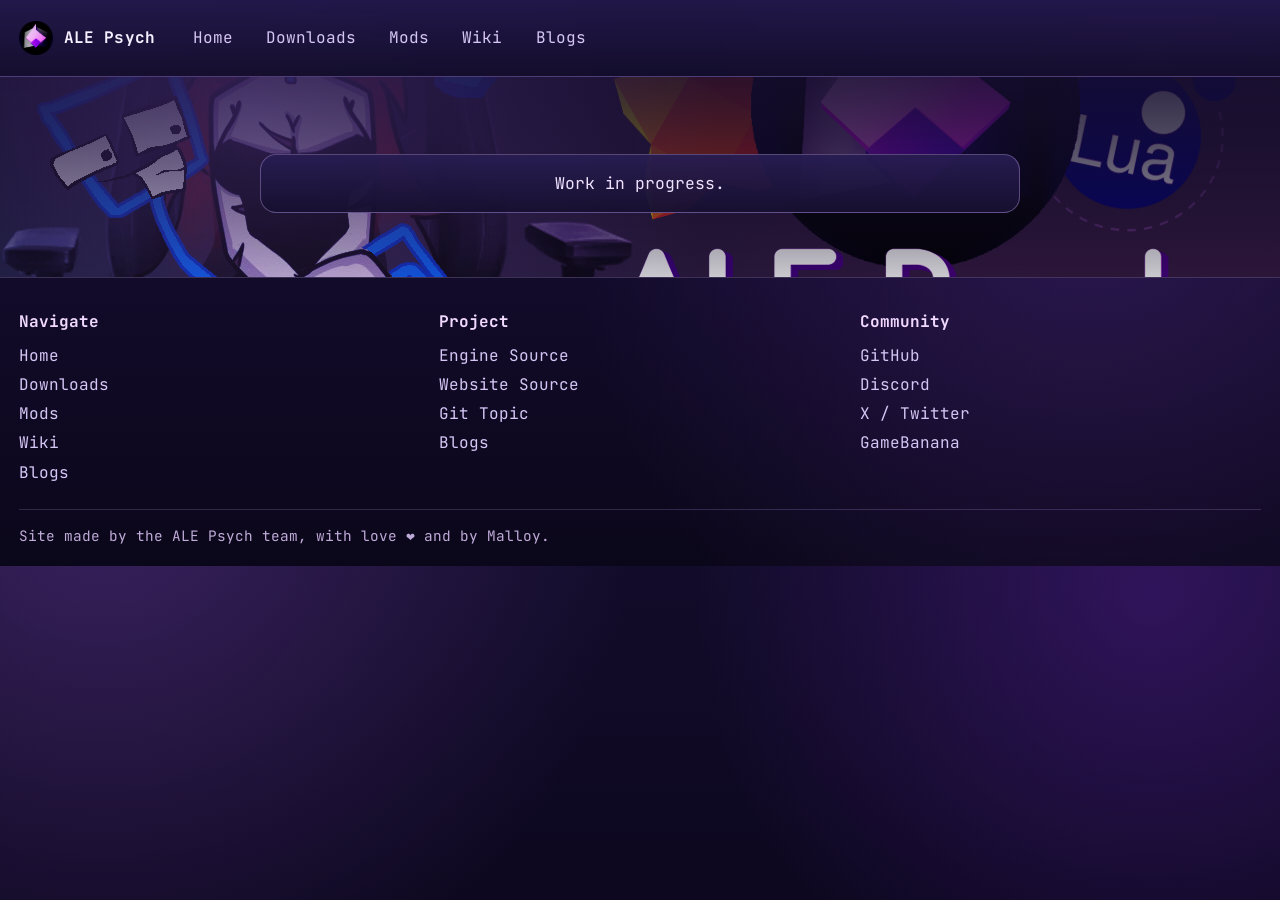
==== commit c52e74d8: "bye community and old docs" ====
--- a/blogs/index.html
+++ b/blogs/index.html
@@ -26,8 +26,7 @@
           <li><a href="../">Home</a></li>
           <li><a href="../downloads/">Downloads</a></li>
           <li><a href="../mods/">Mods</a></li>
-          <li><a href="../community/">Community</a></li>
-          <li><a href="https://ale-psych-crew.github.io/ALEPsych-Docs/">Docs</a></li>
+          <li><a href="https://alewiki-ce.vercel.app/">Wiki</a></li>
           <li><a href="https://ale-psych-crew.github.io/ALEPsych-Blogs/">Blogs</a></li>
         </ul>
       </nav>
@@ -55,9 +54,8 @@
           <a href="../">Home</a>
           <a href="../downloads/">Downloads</a>
           <a href="../mods/">Mods</a>
-          <a href="../wiki/">Docs</a>
+          <a href="https://alewiki-ce.vercel.app/">Wiki</a>
           <a href="https://ale-psych-crew.github.io/ALEPsych-Blogs/">Blogs</a>
-          <a href="../community/">Community</a>
         </div>
         <div class="col">
           <h3>Project</h3>
--- a/css/site.css
+++ b/css/site.css
@@ -111,6 +111,9 @@
     position: relative;
     padding: 3.4rem 0 2.4rem;
     overflow: clip;
+    background:
+        linear-gradient(180deg, rgba(13, 8, 32, 0.72), rgba(13, 8, 32, 0.22)),
+        url('../assets/images/engine-branding/brandpitcure.png') center/cover no-repeat;
 }
 
 .hero-backdrop {
@@ -130,9 +133,55 @@
     align-items: center;
 }
 
+.hero-copy {
+    position: relative;
+    z-index: 1;
+}
+
+.hero-copy-centered {
+    display: flex;
+    flex-direction: column;
+    align-items: center;
+    text-align: center;
+}
+
+.hero-brand-showcase {
+    margin-bottom: 1rem;
+    padding: 1rem 1.1rem 0.95rem;
+    border-radius: 24px;
+    border: 1px solid rgba(220, 188, 255, 0.28);
+    background: rgba(15, 10, 31, 0.44);
+    backdrop-filter: blur(12px);
+    box-shadow: 0 18px 40px rgba(0, 0, 0, 0.3);
+}
+
+.hero-brand {
+    display: inline-flex;
+    flex-direction: column;
+    align-items: center;
+    gap: 0.65rem;
+    padding: 0.35rem 0.75rem;
+    color: var(--text);
+    text-align: center;
+}
+
+.hero-brand img {
+    width: min(20vw, 138px);
+    height: min(20vw, 138px);
+    min-width: 96px;
+    min-height: 96px;
+    filter: drop-shadow(0 12px 24px rgba(0, 0, 0, 0.35));
+}
+
+.hero-brand span {
+    font-size: clamp(1.8rem, 4vw, 3.45rem);
+    line-height: 1;
+    letter-spacing: 0.02em;
+}
+
 .hero-copy h1 {
     margin: 0 0 0.75rem;
-    font-size: clamp(1.9rem, 2.8vw, 3rem);
+    font-size: clamp(1.2rem, 2vw, 1.55rem);
     line-height: 1.08;
 }
 
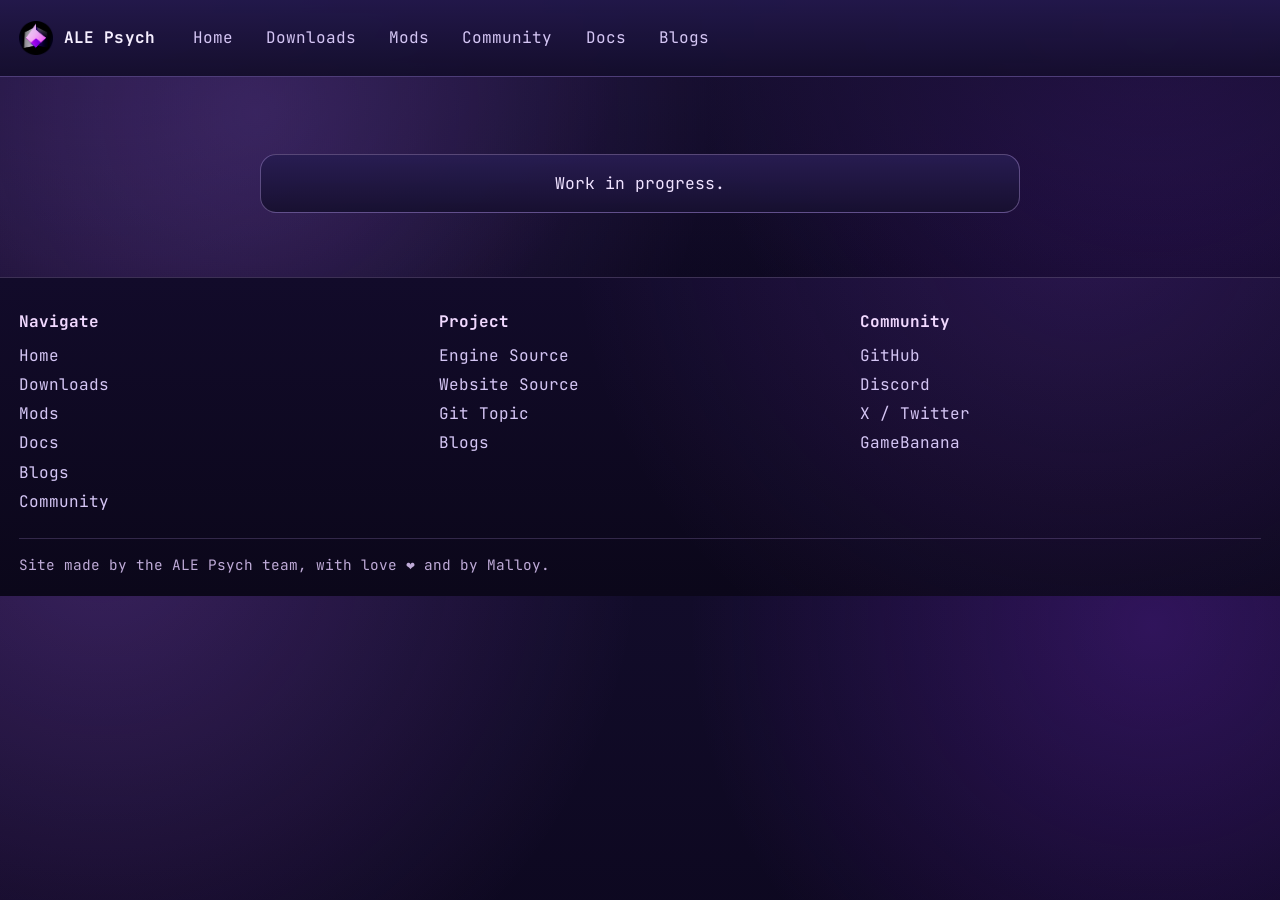
==== commit fec82c72: "Revert "bye community and old docs" This reverts commit c52e74d8912b38922daab065b48a8caedc06161b." ====
--- a/blogs/index.html
+++ b/blogs/index.html
@@ -26,7 +26,8 @@
           <li><a href="../">Home</a></li>
           <li><a href="../downloads/">Downloads</a></li>
           <li><a href="../mods/">Mods</a></li>
-          <li><a href="https://alewiki-ce.vercel.app/">Wiki</a></li>
+          <li><a href="../community/">Community</a></li>
+          <li><a href="https://ale-psych-crew.github.io/ALEPsych-Docs/">Docs</a></li>
           <li><a href="https://ale-psych-crew.github.io/ALEPsych-Blogs/">Blogs</a></li>
         </ul>
       </nav>
@@ -54,8 +55,9 @@
           <a href="../">Home</a>
           <a href="../downloads/">Downloads</a>
           <a href="../mods/">Mods</a>
-          <a href="https://alewiki-ce.vercel.app/">Wiki</a>
+          <a href="../wiki/">Docs</a>
           <a href="https://ale-psych-crew.github.io/ALEPsych-Blogs/">Blogs</a>
+          <a href="../community/">Community</a>
         </div>
         <div class="col">
           <h3>Project</h3>
--- a/css/site.css
+++ b/css/site.css
@@ -111,9 +111,6 @@
     position: relative;
     padding: 3.4rem 0 2.4rem;
     overflow: clip;
-    background:
-        linear-gradient(180deg, rgba(13, 8, 32, 0.72), rgba(13, 8, 32, 0.22)),
-        url('../assets/images/engine-branding/brandpitcure.png') center/cover no-repeat;
 }
 
 .hero-backdrop {
@@ -133,55 +130,9 @@
     align-items: center;
 }
 
-.hero-copy {
-    position: relative;
-    z-index: 1;
-}
-
-.hero-copy-centered {
-    display: flex;
-    flex-direction: column;
-    align-items: center;
-    text-align: center;
-}
-
-.hero-brand-showcase {
-    margin-bottom: 1rem;
-    padding: 1rem 1.1rem 0.95rem;
-    border-radius: 24px;
-    border: 1px solid rgba(220, 188, 255, 0.28);
-    background: rgba(15, 10, 31, 0.44);
-    backdrop-filter: blur(12px);
-    box-shadow: 0 18px 40px rgba(0, 0, 0, 0.3);
-}
-
-.hero-brand {
-    display: inline-flex;
-    flex-direction: column;
-    align-items: center;
-    gap: 0.65rem;
-    padding: 0.35rem 0.75rem;
-    color: var(--text);
-    text-align: center;
-}
-
-.hero-brand img {
-    width: min(20vw, 138px);
-    height: min(20vw, 138px);
-    min-width: 96px;
-    min-height: 96px;
-    filter: drop-shadow(0 12px 24px rgba(0, 0, 0, 0.35));
-}
-
-.hero-brand span {
-    font-size: clamp(1.8rem, 4vw, 3.45rem);
-    line-height: 1;
-    letter-spacing: 0.02em;
-}
-
 .hero-copy h1 {
     margin: 0 0 0.75rem;
-    font-size: clamp(1.2rem, 2vw, 1.55rem);
+    font-size: clamp(1.9rem, 2.8vw, 3rem);
     line-height: 1.08;
 }
 
